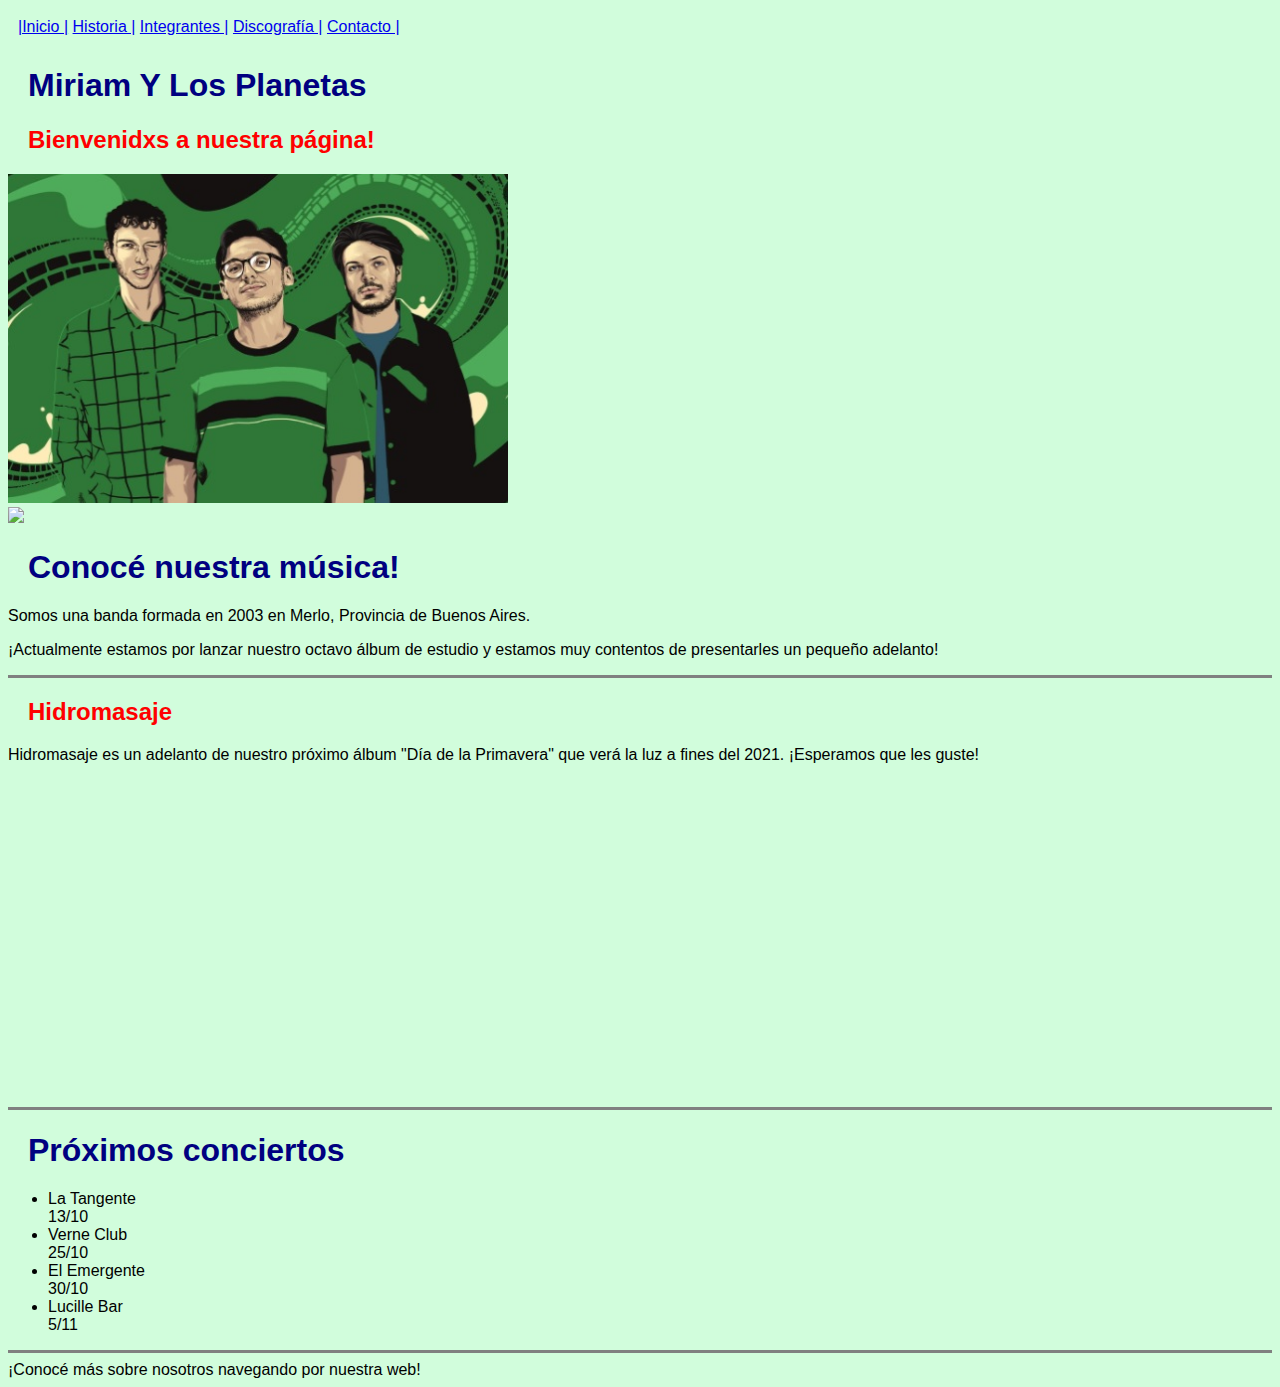
==== index.html @ 74e11c84 "Add files via upload" ====
<!DOCTYPE html>
<html lang="en" dir="ltr">
<meta charset="utf-8">
<title>Miriam Y Los Planetas</title>


<head>


    <link rel="stylesheet" type="text/css" href="css/styles.css">

    <nav>
        <a href="index.html">|Inicio |</a>
        <a href="historia.html">Historia |</a>
        <a href="integrantes.html">Integrantes |</a>
        <a href="discografía.html">Discografía |</a>
        <a href="contacto.html">Contacto |</a>
    </nav>


</head>

<body>
    <h1>Miriam Y Los Planetas</h1>
    <h2>Bienvenidxs a nuestra página!</h2>

    <img src="Images/miriambanda.jpg" width="500" alt="No Image Found"></td>
    <br>
    <img src="https://web.archive.org/web/20090831171505/http://geocities.com/~nacmai/musicline14.gif" type="img/gif">
    <br>


    <h1>Conocé nuestra música!</h1>
    <p><strong>Somos una banda formada en 2003 en Merlo, Provincia de 
                    Buenos Aires. 
                </strong></p>

    <p>¡Actualmente estamos por lanzar nuestro octavo álbum de estudio y estamos muy contentos de presentarles un pequeño adelanto!
    </p>


    <hr size="3" noshade>
    <h2>Hidromasaje</h2>

    <p>Hidromasaje es un adelanto de nuestro próximo álbum "Día de la Primavera" que verá la luz a fines del 2021. ¡Esperamos que les guste!</p>

    <iframe width="560" height="315" src="https://www.youtube.com/embed/ddJW5eyzaS8" title="YouTube video player" frameborder="0" allow="accelerometer; autoplay; clipboard-write; 
     encrypted-media; gyroscope; picture-in-picture" allowfullscreen>
    </iframe>


    <hr size="3" noshade>
    <h1>Próximos conciertos</h1>


    <ul>


        <li>La Tangente</li>
        <strong>13/10</strong>

        <li>Verne Club</li>
        <strong>25/10</strong>



        <li>El Emergente</li>
        <strong>30/10</strong>


        <li>Lucille Bar</li>
        <strong>5/11</strong>


    </ul>

    <hr size="3" noshade>



    <footer>

        ¡Conocé más sobre nosotros navegando por nuestra web!

    </footer>


</body>

</html>
---- css/styles.css ----
body {
    background-color: rgb(209, 253, 220);
    color: black;
    font-family: Arial, Helvetica, sans-serif;
    font-weight: 200;
}

h1 {
    color: navy;
    margin-left: 20px;
}

h2 {
    color: red;
    margin-left: 20px;
}

head {
    background-color: #d5f4e6;
}

nav {
    color: rgb(235, 22, 22);
    padding: 10px;
}

.discografia {
    border: 3px;
    border-width: 3px;
}

.table {
    margin-left: 10px;
    margin-right: 10px;
    margin-top: 5px;
    margin-bottom: 5px;
    text-align: justify;
    text-justify: newspaper;
}

.integrantes {
    padding-top: 20px;
    padding-bottom: 20px;
}

.contacto {
    background-color: bisque;
}

.nuevocontacto {
    background-color: rgb(177, 238, 238);
    margin-top: 20px;
    margin-bottom: 20px;
    padding-left: 5px;
}

.mandamail {
    margin-left: 15px;
    margin-top: 10px;
    margin-bottom: 10px;
    font: bold;
}

.historia {
    margin-left: 15px;
    margin-right: 15px;
    padding-top: 15px;
    padding-bottom: 15px;
    text-align: justify;
}
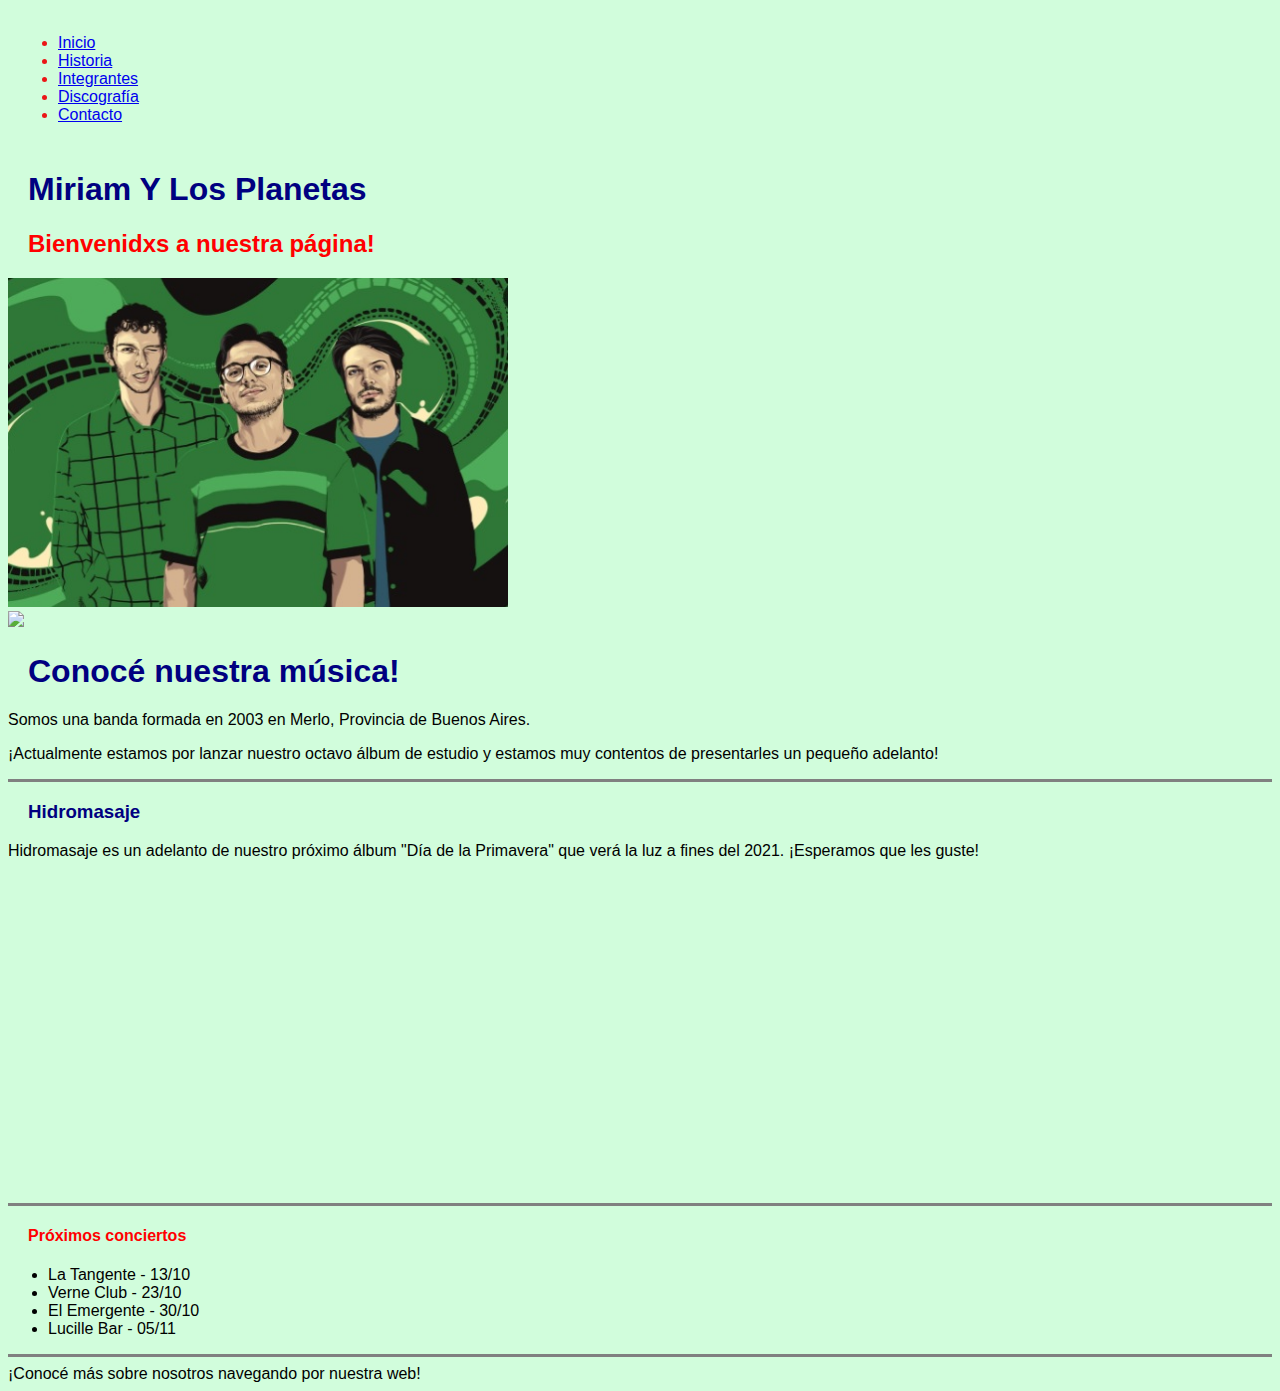
==== commit 1db0e26a: "Add files via upload" ====
--- a/index.html
+++ b/index.html
@@ -1,20 +1,51 @@
 <!DOCTYPE html>
 <html lang="en" dir="ltr">
-<meta charset="utf-8">
-<title>Miriam Y Los Planetas</title>
-
 
 <head>
 
+    <meta charset="UTF-8">
+
+    <meta http-equiv="X-UA-Compatible" content="IE=edge">
+
+    <meta name="viewport" content="width=device-width, initial-scale=1.0">
+
+    <title>Inicio</title>
 
     <link rel="stylesheet" type="text/css" href="css/styles.css">
 
+
     <nav>
-        <a href="index.html">|Inicio |</a>
-        <a href="historia.html">Historia |</a>
-        <a href="integrantes.html">Integrantes |</a>
-        <a href="discografía.html">Discografía |</a>
-        <a href="contacto.html">Contacto |</a>
+        <ul>
+
+            <li>
+                <a href="index.html">Inicio </a>
+
+            </li>
+
+            <li>
+                <a href="historia.html">Historia </a>
+
+            </li>
+
+            <li>
+
+                <a href="integrantes.html">Integrantes </a>
+            </li>
+
+            <li>
+
+                <a href="discografía.html">Discografía </a>
+
+            </li>
+
+            <li>
+
+                <a href="contacto.html">Contacto </a>
+
+            </li>
+
+        </ul>
+
     </nav>
 
 
@@ -40,7 +71,7 @@
 
 
     <hr size="3" noshade>
-    <h2>Hidromasaje</h2>
+    <h3>Hidromasaje</h3>
 
     <p>Hidromasaje es un adelanto de nuestro próximo álbum "Día de la Primavera" que verá la luz a fines del 2021. ¡Esperamos que les guste!</p>
 
@@ -50,26 +81,25 @@
 
 
     <hr size="3" noshade>
-    <h1>Próximos conciertos</h1>
+    <h4>Próximos conciertos</h4>
 
 
     <ul>
 
 
-        <li>La Tangente</li>
-        <strong>13/10</strong>
+        <li>La Tangente - 13/10 </li>
 
-        <li>Verne Club</li>
-        <strong>25/10</strong>
+
+        <li>Verne Club - 23/10 </li>
 
 
 
-        <li>El Emergente</li>
-        <strong>30/10</strong>
+        <li>El Emergente - 30/10 </li>
 
 
-        <li>Lucille Bar</li>
-        <strong>5/11</strong>
+
+        <li>Lucille Bar - 05/11 </li>
+
 
 
     </ul>
--- a/css/styles.css
+++ b/css/styles.css
@@ -15,6 +15,16 @@
     margin-left: 20px;
 }
 
+h3 {
+    color: navy;
+    margin-left: 20px;
+}
+
+h4 {
+    color: red;
+    margin-left: 20px;
+}
+
 head {
     background-color: #d5f4e6;
 }
@@ -27,6 +37,9 @@
 .discografia {
     border: 3px;
     border-width: 3px;
+    padding-left: 10px;
+    padding-right: 10px;
+    margin-top: 5px;
 }
 
 .table {
@@ -34,8 +47,6 @@
     margin-right: 10px;
     margin-top: 5px;
     margin-bottom: 5px;
-    text-align: justify;
-    text-justify: newspaper;
 }
 
 .integrantes {
@@ -43,15 +54,20 @@
     padding-bottom: 20px;
 }
 
-.contacto {
+.nuestrasRedes {
     background-color: bisque;
+    padding-top: 10px;
+    padding-bottom: 10px;
+    text-align: center;
 }
 
-.nuevocontacto {
+.contacto {
     background-color: rgb(177, 238, 238);
-    margin-top: 20px;
-    margin-bottom: 20px;
-    padding-left: 5px;
+    padding-left: 10px;
+    padding-top: 10px;
+    padding-bottom: 20px;
+    margin-top: 15px;
+    margin-bottom: 15px;
 }
 
 .mandamail {
